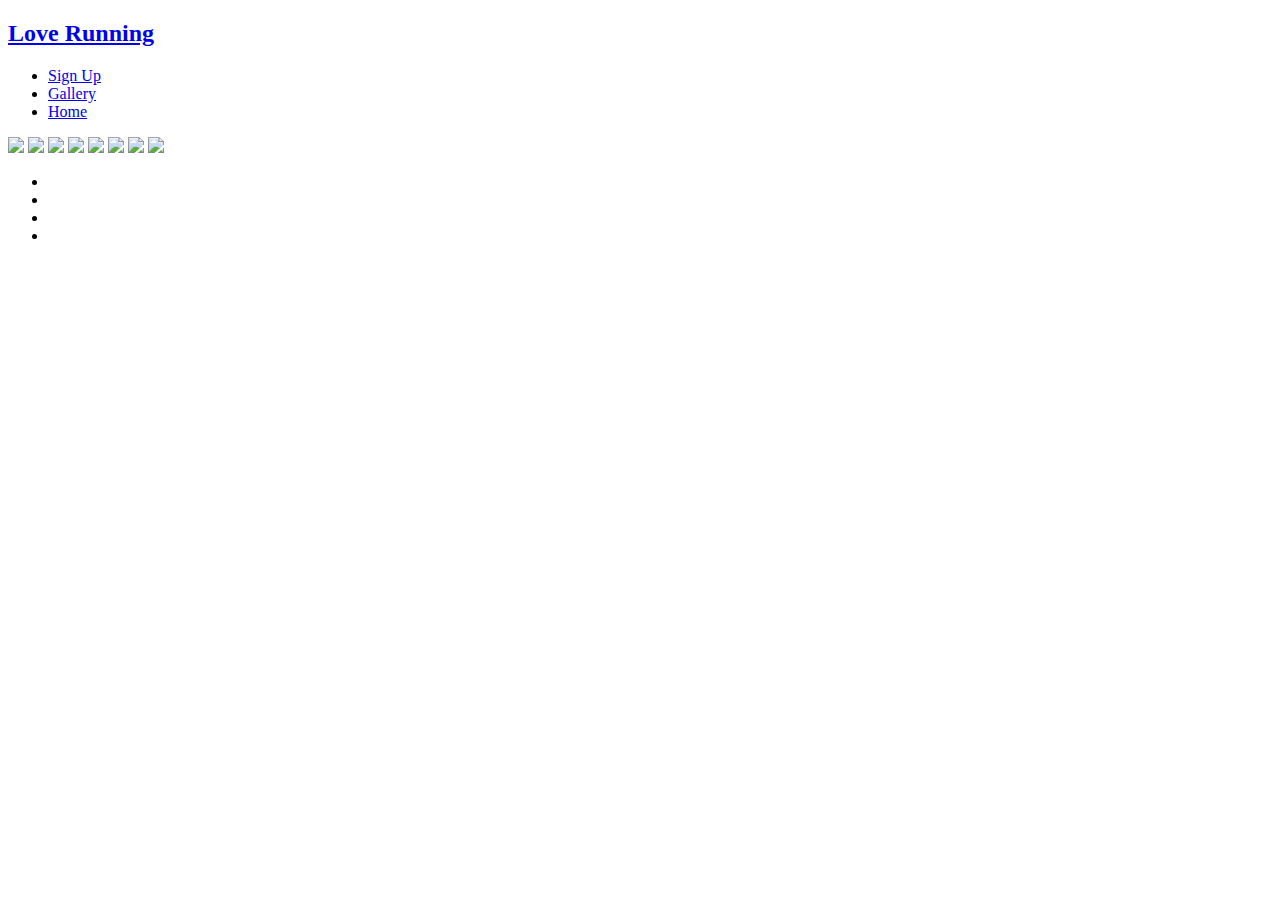
==== gallery.html @ d0282013 "added all files for love running webpage" ====
<!DOCTYPE html>
<html lang="en-US">

<head>
  <meta charset="utf-8">
  <meta name="viewport" content="width=device-width">
  <title>Love Running</title>
  <script src="https://kit.fontawesome.com/70a342556b.js" crossorigin="anonymous"></script>
  <link href="assets/css/style.css" rel="stylesheet" type="text/css" />
</head>

<body>
  <header>
    <a href="index.html">
      <h2 id="logo">Love Running</h2>
    </a>
    <nav>
      <ul id="menu">
        <li>
          <a href="signup.html">Sign Up</a>
        </li>
        <li>
            <a class="active" href="gallery.html">Gallery</a>
        </li>
        <li>
            <a class="active" href="index.html">Home</a>
        </li> 
      </ul>
    </nav>
  </header>
    <section id="photos">
        <img src="http://codeinstitute.s3.amazonaws.com/FundamentalsProjects/HTML-CSS/girls.jpg">
        <img src="http://codeinstitute.s3.amazonaws.com/FundamentalsProjects/HTML-CSS/man.jpg">
        <img src="http://codeinstitute.s3.amazonaws.com/FundamentalsProjects/HTML-CSS/runner1.jpg">
        <img src="http://codeinstitute.s3.amazonaws.com/FundamentalsProjects/HTML-CSS/runner2.jpg">
        <img src="http://codeinstitute.s3.amazonaws.com/FundamentalsProjects/HTML-CSS/athletes.jpg">
        <img src="http://codeinstitute.s3.amazonaws.com/FundamentalsProjects/HTML-CSS/runner3.jpg">
        <img src="http://codeinstitute.s3.amazonaws.com/FundamentalsProjects/HTML-CSS/running_gang.jpg">
        <img src="http://codeinstitute.s3.amazonaws.com/FundamentalsProjects/HTML-CSS/athletes.jpg">
    </section>
  <footer>
      <ul class="social-networks">
        <li><a href="https://www.facebook.com" target="_blank"><i class="fa-brands fa-square-facebook"></i></a></li>
        <li><a href="https://www.twitter.com" target="_blank"><i class="fa-brands fa-x-twitter"></i></a></li>
        <li><a href="https://www.youtube.com" target="_blank"><i class="fa-brands fa-youtube"></i></a></li>
        <li><a href="https://www.instagram.com" target="_blank"><i class="fa-brands fa-instagram"></i></a></li>
      </ul>
  </footer>
</body>

</html>
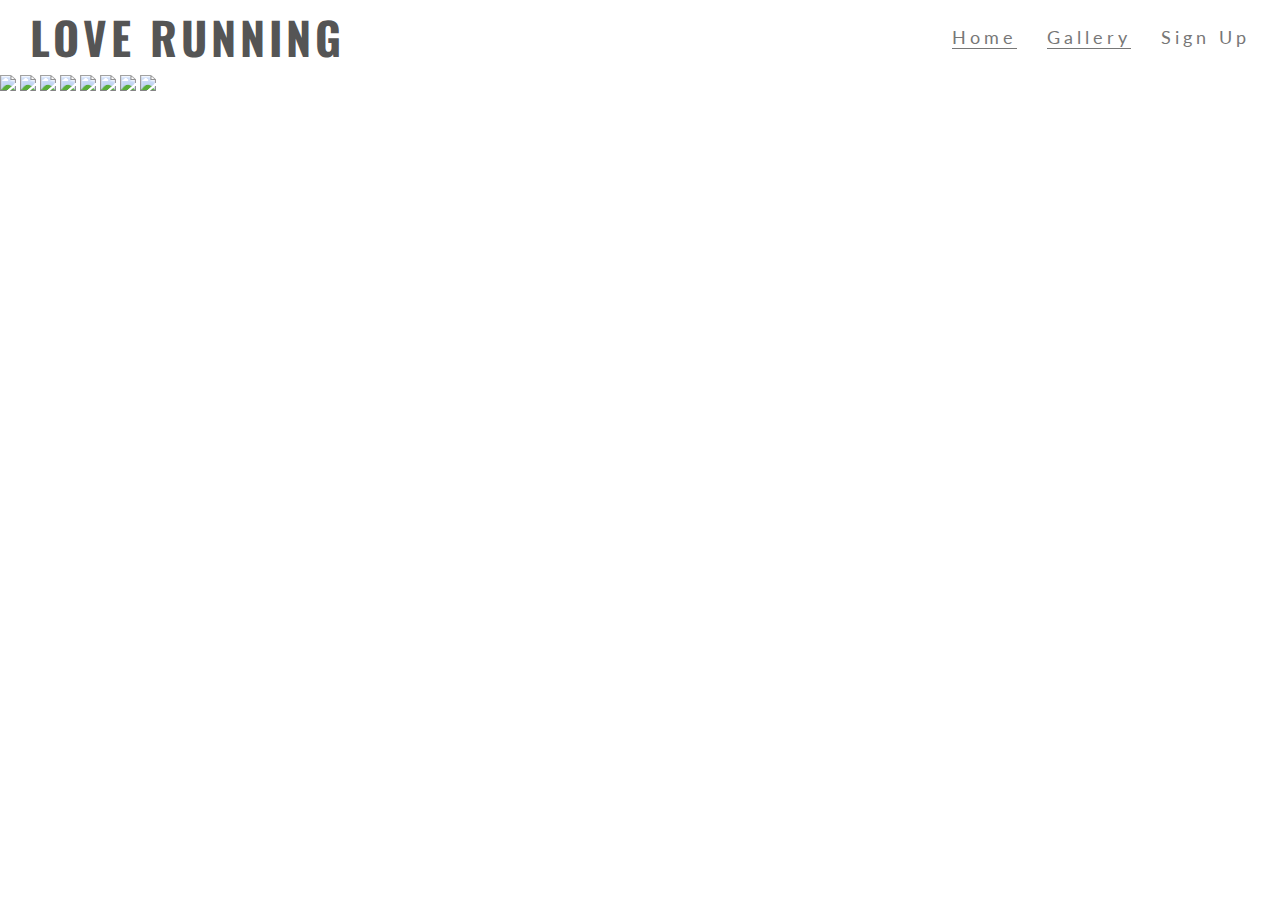
==== commit bacd30e6: "updated all files to now include correct link to css" ====
--- a/gallery.html
+++ b/gallery.html
@@ -6,7 +6,7 @@
   <meta name="viewport" content="width=device-width">
   <title>Love Running</title>
   <script src="https://kit.fontawesome.com/70a342556b.js" crossorigin="anonymous"></script>
-  <link href="assets/css/style.css" rel="stylesheet" type="text/css" />
+  <link href="style.css" rel="stylesheet" type="text/css" />
 </head>
 
 <body>
--- a/style.css
+++ b/style.css
@@ -0,0 +1,365 @@
+@import url('https://fonts.googleapis.com/css?family=Oswald|Lato:300');
+
+* {
+    margin:0;
+    padding:0;
+    border:0;
+}
+
+body {
+    font-family: Lato;
+    color:#777777;
+} 
+
+h2{
+  font-family: Oswald;
+  text-transform: uppercase;
+  letter-spacing: 4px;
+  color:#555555;; 
+}
+
+#logo {
+  float:left;
+  font-size: 280%;
+  margin-left:30px;
+}
+
+#menu {
+  font-size: 110%;
+  list-style-type: none;
+  letter-spacing: 4px;
+}
+
+#logo, #menu {
+  line-height: 75px;
+}
+
+#menu li {
+  float:right;
+  margin-right: 30px;
+}
+
+#menu a:hover {
+  border-bottom: 1px solid #777777;
+}
+
+#menu a {
+  text-decoration: none;
+  color: inherit;
+}
+
+.active {
+  border-bottom: 1px solid #777777;
+}
+
+#hero-image{
+  height:600px;
+  width:100%;
+  background: url("http://codeinstitute.s3.amazonaws.com/FundamentalsProjects/HTML-CSS/main-image.png") no-repeat center center;
+
+  animation-name: hero-zoom;
+  animation-duration: 5s;
+  animation-fill-mode: forwards;
+}
+
+#hero-outer {
+  height:600px;
+  width:100%;
+  overflow:hidden;
+  position: relative;
+}
+
+@keyframes hero-zoom {
+  from{
+      transform: scale(1);
+  }
+  to{
+      transform: scale(1.1);
+  }
+}
+
+#cover-text, #cover-text h2 {
+  color:#ffffff;
+}
+
+#cover-text {
+  font-size: 130%;
+  font-family: Oswald;
+  text-transform: uppercase;
+  letter-spacing: 4px;
+
+  width:300px;
+  height:200px;
+  
+  padding-top: 40px;
+  padding-left: 10px;
+
+  background-color: rgba(241, 109, 107, .7);
+
+  bottom:30px;
+  right: 150px;
+
+  position: absolute;
+}
+
+#club-ethos {
+  height:600px;
+}
+
+#left-about {
+  padding-top: 30px;
+  width:33%;
+  float:left;
+}
+
+hr{
+  border-top: 1px solid #777777;
+  width:100%;
+  margin: 5px 0;
+}
+
+#right-about {
+  padding-top: 30px;
+  width:33%;
+  float: right;
+}
+
+.left-about-heading{
+  width:50%;
+  float:right;
+  line-height:20px;
+  clear:both;
+  margin-bottom:50px;
+}
+
+.right-about-heading{
+  width: 50%;
+  float: left;
+  line-height: 20px;
+  clear: both;
+  margin-bottom: 50px;
+}
+
+.right-about-heading h2{
+  text-align: right;
+}
+
+#center-about {
+  width:33%;
+  margin:0 auto;
+}
+
+#welcome {
+  margin:20px 0;
+  text-align: center;
+  font-size: 280%;
+}
+
+#circle-container{
+  width:300px;
+  height:300px;
+  padding:30px;
+  border-style: solid;
+  border-color:#cccccc;
+  border-width: 1px;
+  border-radius: 50%;
+  margin:0 auto;
+}
+
+#circle-cover-bg{
+  background: url("http://codeinstitute.s3.amazonaws.com/FundamentalsProjects/HTML-CSS/video-mask.png") no-repeat center center;
+  height:100%;
+  border-radius: 50%;
+}
+
+#times {
+  background-image: url("http://codeinstitute.s3.amazonaws.com/FundamentalsProjects/HTML-CSS/dublin-city.png");
+  background-repeat: no-repeat;
+  background-size:cover;
+  background-position:center;
+  width:100%;
+  overflow:hidden;
+}
+
+#times div {
+  color:#fafafa;
+  background-color: rgba(0,0,0, .6);
+  width:19%;
+  height:300px; 
+  float: left;
+  padding: 30px 0 0 10px;
+  text-align: center;
+  margin:4px;
+}
+
+#times h2{
+  color:#fafafa
+}
+
+footer{
+  height:150px;
+}
+
+.social-networks{
+  text-align:center;
+}
+
+.social-networks li {
+  display:inline;
+}
+
+.social-networks i {
+  font-size:160%;
+  margin:1%;
+  padding:5%;
+  color: #777777
+}
+
+#photos{
+  clear:both;
+  line-height:0;
+  column-count:4;
+  column-gap:0;
+}
+
+#photos img {
+  width:100%;
+}
+
+.form-section {
+  clear: left;
+  background: url("https://codeinstitute.s3.amazonaws.com/FundamentalsProjects/HTML-CSS/formbg.jpg");
+  background-size: cover;
+  background-position: center;
+  height: 900px;
+}
+
+.signup-form {
+  margin-top:150px;
+  color:#fff;
+  background-color:rgba(60, 60, 60, 0.6);
+  max-width:400px;
+  position:absolute;
+  left:10%;
+  padding:30px;
+}
+
+.signup-form h2{
+  color:#fafafa;
+  margin-bottom:20px;
+}
+
+.text-input {
+  background:transparent;
+  color:#fafafa;
+  width:100%;
+  height:25px;
+  margin:5px 0 20px 0;
+  border: 1px solid #fafafa;
+  border-radius:2px;
+}
+
+.text-input:hover {
+  border-color:#f16c6b;
+}
+
+.join-button {
+  margin-top:20px;
+  border-radius:2px;
+  padding: 15px 32px 15px 32px;
+  text-align:center;
+  font-size:100%;
+  background-color:#f16c6b;
+  color:#fafafa;
+  display:block;
+}
+
+.join-button:hover {
+  background-color:#fafafa;
+  color:#f16c6b;
+}
+
+
+@media screen and (max-width:1393px) {
+  #club-ethos {
+    width:65%;
+    height:1200px;
+    margin: 0 auto;
+  }
+
+  #welcome {
+    padding: 30px 0;
+    margin-top:0;
+  }
+
+  #times div {
+    width:100%;
+    clear:both;
+    height:150%;
+    border-style:solid;
+    border-bottom-width: 1px;
+    border-color:#fff
+    padding 0;
+  }
+
+  #left-about, #right-about {
+    width:100%;
+    float:left;
+    padding:0;
+  }
+
+  #center-about {
+    clear:both;
+    width:100%;
+    float:left;
+    padding:0;
+  }
+
+  hr {
+    display:none;
+  }
+}
+
+@media screen and (max-width:943px) {
+  #menu {
+    clear:left;
+    float:left;
+    margin-left:30px;
+    margin-bottom:20px;
+    line-height:25px;
+  }
+
+  #cover-text{
+    left:0px;
+  }
+
+  #club-ethos{
+    width:90%;
+    height:1200px;
+    margin:0 auto;
+  }
+
+  .left-about-heading, .right-about-heading{
+    width:inherit;
+  }
+
+  .left-about-heading h2, .right-about-heading h2 {
+    width:100%;
+    text-align:center;
+  }
+
+  .left-about-heading p, .right-about-heading p{
+    text-align:center;
+    padding: 0 20px 0 20px
+  }
+
+  #photos {
+    column-count:3;
+  }
+}
+
+@media screen and (max-width:800px){
+#photos {
+  column-count:2;
+  }
+}